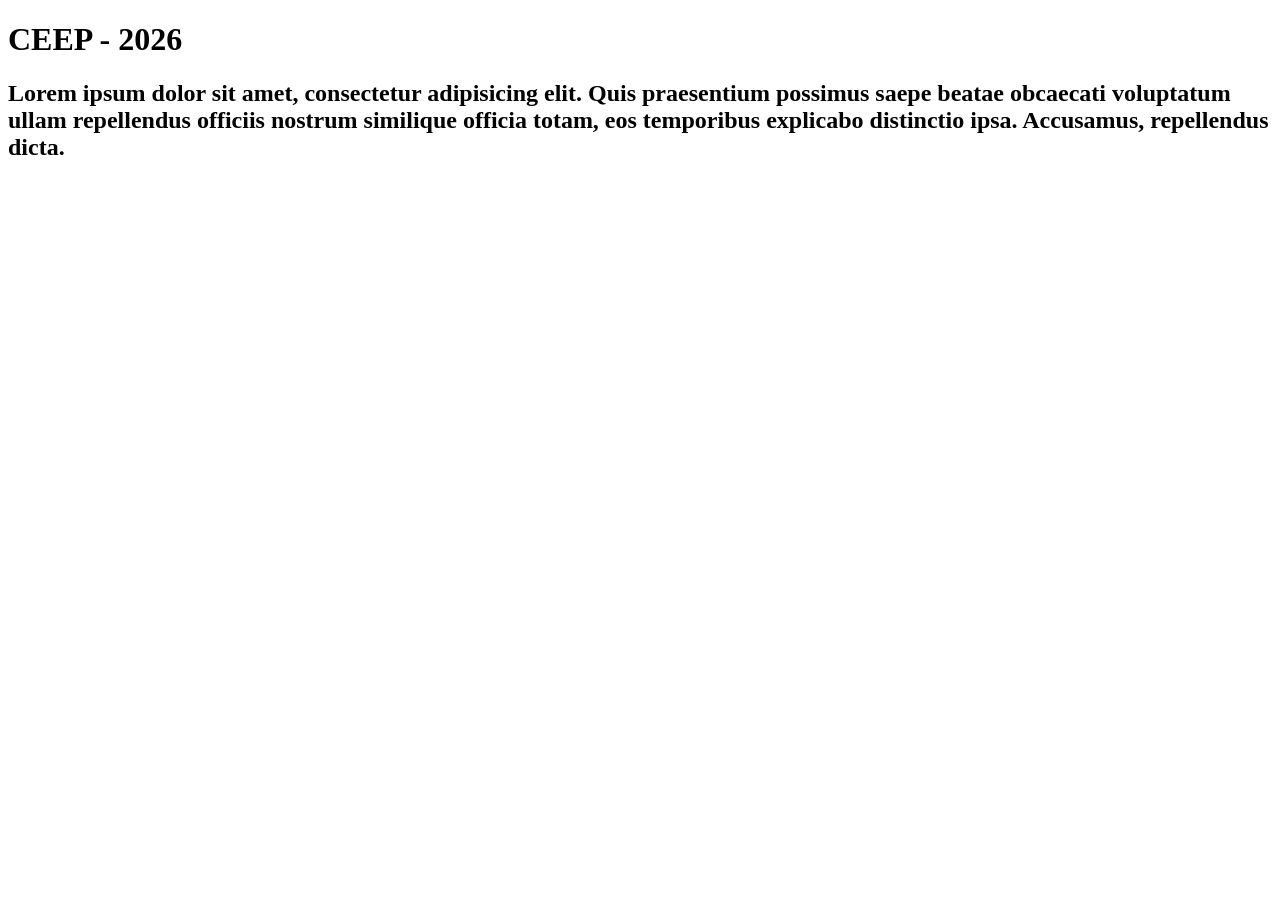
==== index.html @ ba8e7e2d "Add files via upload" ====
<!DOCTYPE html>
<html lang="pt-br">
<head>
    <meta charset="UTF-8">
    <meta name="viewport" content="width=device-width, initial-scale=1.0">
    <title>CEEP - 2026</title>
</head>
<body>
    <h1>CEEP - 2026</h1>
    <H2>Lorem ipsum dolor sit amet, consectetur adipisicing elit. Quis praesentium possimus saepe beatae obcaecati voluptatum ullam repellendus officiis nostrum similique officia totam, eos temporibus explicabo distinctio ipsa. Accusamus, repellendus dicta.
    </H2>
    
</body>
</html>
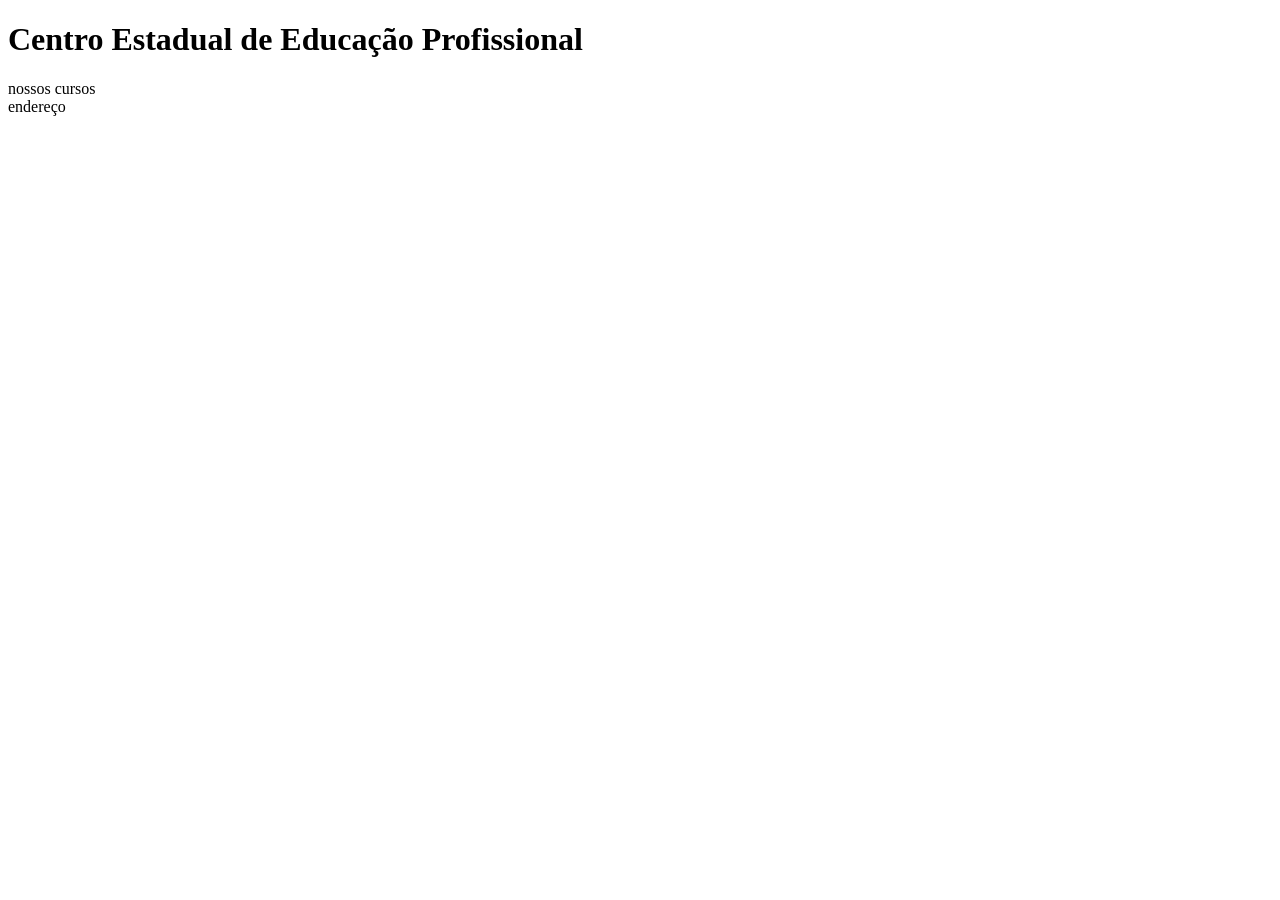
==== commit 5d7fe598: "Add files via upload" ====
--- a/index.html
+++ b/index.html
@@ -6,9 +6,14 @@
     <title>CEEP - 2026</title>
 </head>
 <body>
-    <h1>CEEP - 2026</h1>
-    <H2>Lorem ipsum dolor sit amet, consectetur adipisicing elit. Quis praesentium possimus saepe beatae obcaecati voluptatum ullam repellendus officiis nostrum similique officia totam, eos temporibus explicabo distinctio ipsa. Accusamus, repellendus dicta.
-    </H2>
+   <header>
+    <h1>Centro Estadual de Educação Profissional</h1>
+   </header>
     
+   <main>
+    nossos cursos
+   </main>
+
+   <footer>endereço</footer>
 </body>
 </html>
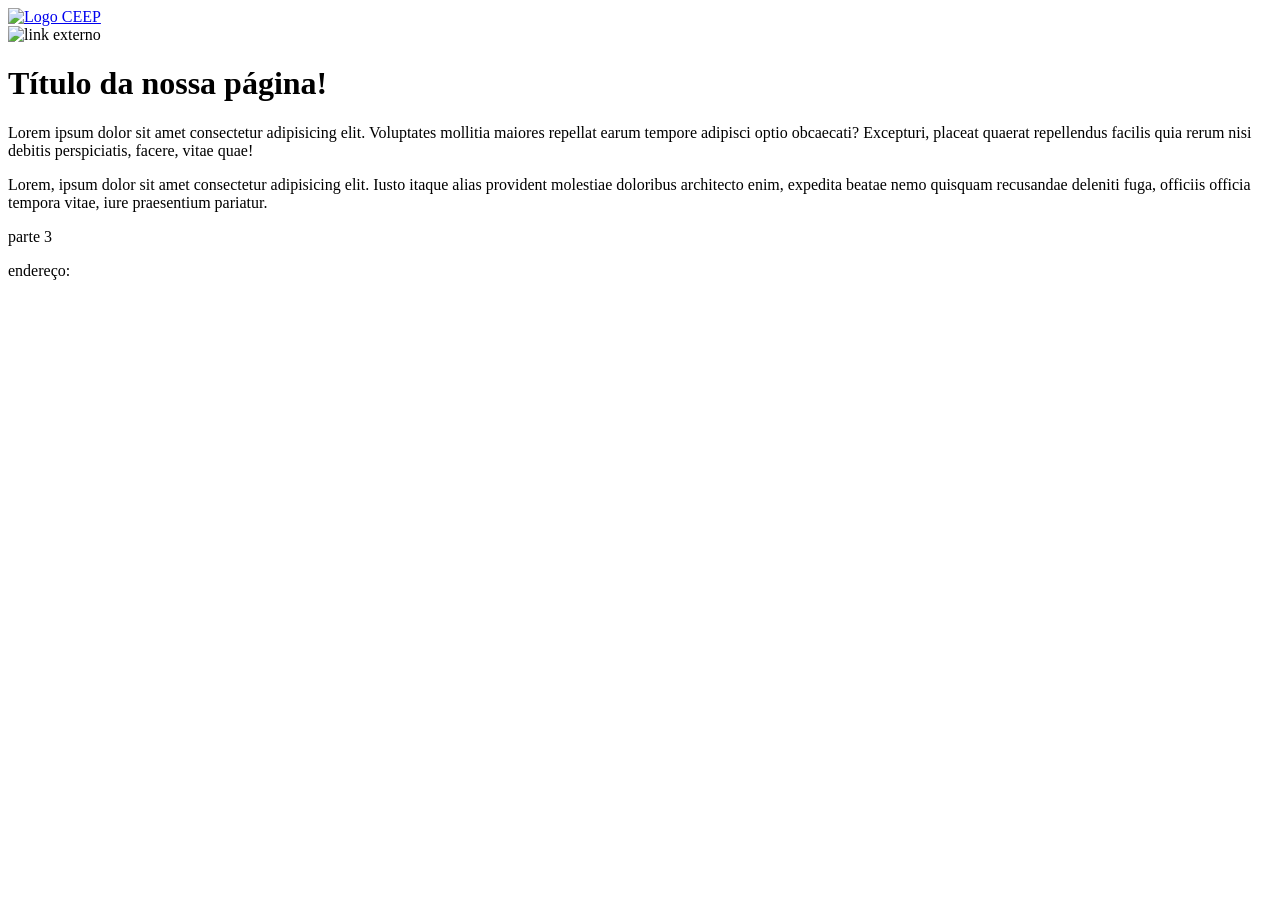
==== commit f3b72b30: "Add files via upload" ====
--- a/index.html
+++ b/index.html
@@ -1,19 +1,74 @@
-<!DOCTYPE html>
-<html lang="pt-br">
-<head>
-    <meta charset="UTF-8">
-    <meta name="viewport" content="width=device-width, initial-scale=1.0">
-    <title>CEEP - 2026</title>
-</head>
-<body>
-   <header>
-    <h1>Centro Estadual de Educação Profissional</h1>
-   </header>
-    
-   <main>
-    nossos cursos
-   </main>
-
-   <footer>endereço</footer>
-</body>
+<!DOCTYPE html>
+<html lang="PT-br">
+
+<head>
+    <meta charset="UTF-8">
+    <meta name="viewport" content="width=device-width, initial-scale=1.0">
+
+    <!--link do Favicon-->
+    <link rel="apple-touch-icon" sizes="180x180" href="/apple-touch-icon.png">
+    <link rel="icon" type="image/png" sizes="32x32" href="/favicon-32x32.png">
+    <link rel="icon" type="image/png" sizes="16x16" href="/favicon-16x16.png">
+    <link rel="manifest" href="/site.webmanifest">
+
+    <link rel="shortcut icon" href="./ironmainceep/favicon-16x16.png" type="image/x-icon">
+    <title>CEEP</title>
+
+    <!--Reset css
+    <link rel="stylesheet" href="./reset.css">-->
+
+    <!--link para o css-->
+    <link rel="stylesheet" href="./style.css">
+</head>
+
+<body>
+    <header class="main-header">
+        <a href="./pagina1.html">
+
+            <img src="./android-chrome-512x512.png" alt="Logo CEEP" width="150 px" background-position:>
+        </a>
+
+        <br>
+
+        <img src="https://conteudo.imguol.com.br/c/entretenimento/a7/2017/11/17/beterraba-suco-crua-1510937746041_v2_300x225.jpg.webp"
+            alt="link externo">
+
+        <h1>Título da nossa página!</h1>
+
+    </header>
+    <main>
+
+        <p>Lorem ipsum dolor sit amet consectetur adipisicing elit.
+            Voluptates mollitia maiores repellat earum tempore adipisci
+            optio obcaecati? Excepturi, placeat quaerat repellendus
+            facilis quia rerum nisi debitis perspiciatis, facere,
+            vitae quae!</p>
+        <p>Lorem, ipsum dolor sit amet consectetur adipisicing elit.
+            Iusto itaque alias provident molestiae doloribus architecto
+            enim, expedita beatae nemo quisquam recusandae deleniti
+            fuga, officiis officia tempora vitae, iure praesentium
+            pariatur.</p>
+        <p>parte 3</p>
+    </main>
+
+    <footer>
+        <p>
+            endereço:
+        </p>
+    </footer>
+
+    <!--acessibilidade: vlibras-->
+    <div vw class="enabled">
+        <div vw-access-button class="active"></div>
+        <div vw-plugin-wrapper>
+            <div class="vw-plugin-top-wrapper"></div>
+        </div>
+    </div>
+    <script src="https://vlibras.gov.br/app/vlibras-plugin.js"></script>
+    <script>
+        new window.VLibras.Widget('https://vlibras.gov.br/app');
+    </script>
+
+</body>
+
 </html>
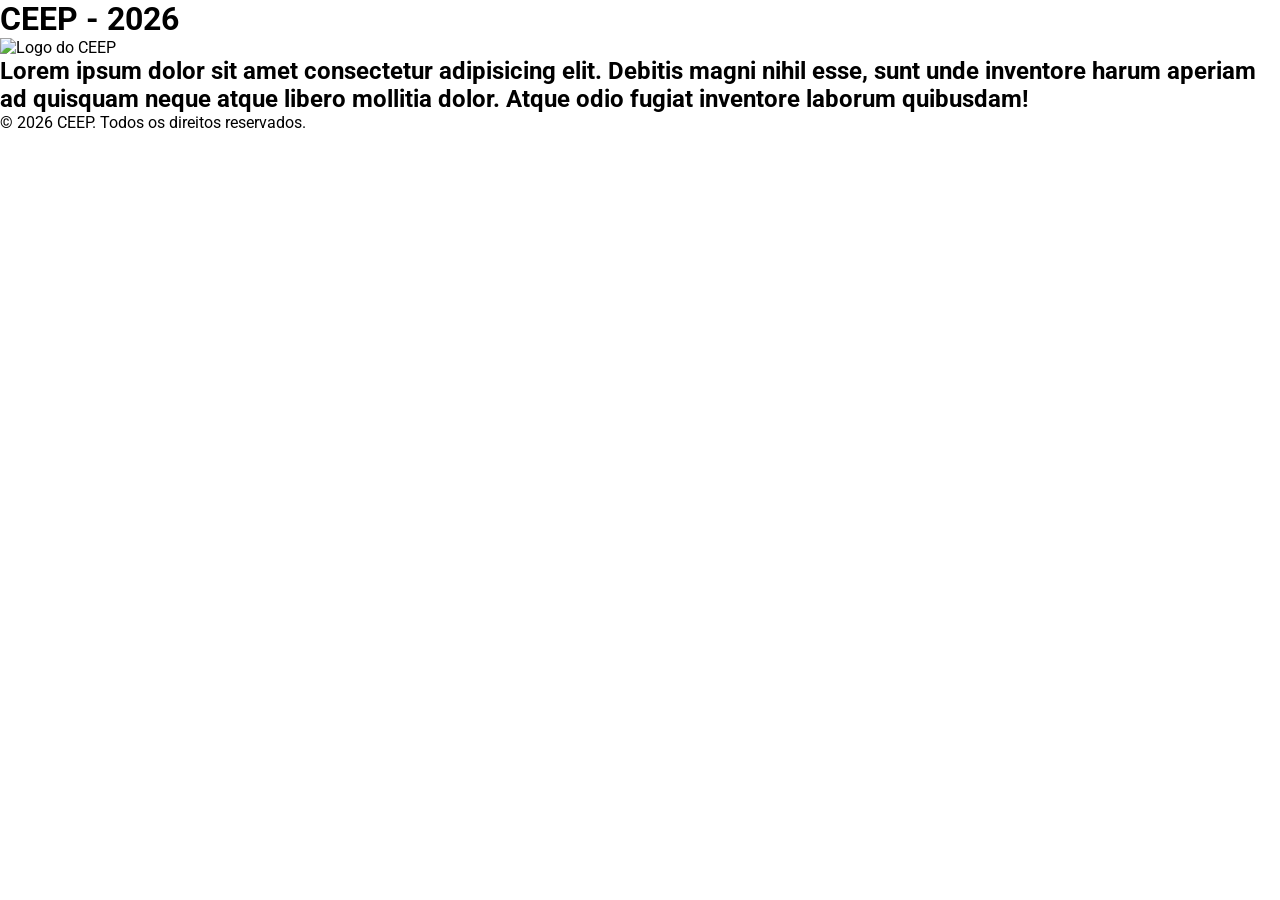
==== commit d30c7741: "Add files via upload" ====
--- a/index.html
+++ b/index.html
@@ -1,74 +1,25 @@
 <!DOCTYPE html>
-<html lang="PT-br">
-
+<html lang="pt-br">
 <head>
     <meta charset="UTF-8">
     <meta name="viewport" content="width=device-width, initial-scale=1.0">
+    <title>CEEP - 2026</title>
+    <link rel="stylesheet" href="style.css">
+    
+</head>
+<body>
+    <header>
+    <h1>CEEP - 2026</h1>
+    </header>
 
-    <!--link do Favicon-->
-    <link rel="apple-touch-icon" sizes="180x180" href="/apple-touch-icon.png">
-    <link rel="icon" type="image/png" sizes="32x32" href="/favicon-32x32.png">
-    <link rel="icon" type="image/png" sizes="16x16" href="/favicon-16x16.png">
-    <link rel="manifest" href="/site.webmanifest">
-
-    <link rel="shortcut icon" href="./ironmainceep/favicon-16x16.png" type="image/x-icon">
-    <title>CEEP</title>
-
-    <!--Reset css
-    <link rel="stylesheet" href="./reset.css">-->
-
-    <!--link para o css-->
-    <link rel="stylesheet" href="./style.css">
-</head>
-
-<body>
-    <header class="main-header">
-        <a href="./pagina1.html">
-
-            <img src="./android-chrome-512x512.png" alt="Logo CEEP" width="150 px" background-position:>
-        </a>
-
-        <br>
-
-        <img src="https://conteudo.imguol.com.br/c/entretenimento/a7/2017/11/17/beterraba-suco-crua-1510937746041_v2_300x225.jpg.webp"
-            alt="link externo">
-
-        <h1>Título da nossa página!</h1>
-
-    </header>
+    <img src="CEEPlogobrasao-main/CEEPlogobrasao-main/1.webp" alt="Logo do CEEP">
     <main>
-
-        <p>Lorem ipsum dolor sit amet consectetur adipisicing elit.
-            Voluptates mollitia maiores repellat earum tempore adipisci
-            optio obcaecati? Excepturi, placeat quaerat repellendus
-            facilis quia rerum nisi debitis perspiciatis, facere,
-            vitae quae!</p>
-        <p>Lorem, ipsum dolor sit amet consectetur adipisicing elit.
-            Iusto itaque alias provident molestiae doloribus architecto
-            enim, expedita beatae nemo quisquam recusandae deleniti
-            fuga, officiis officia tempora vitae, iure praesentium
-            pariatur.</p>
-        <p>parte 3</p>
+    <h2>Lorem ipsum dolor sit amet consectetur adipisicing elit. Debitis magni nihil esse, sunt unde inventore harum aperiam ad quisquam neque atque libero mollitia dolor. Atque odio fugiat inventore laborum quibusdam!</h2>
     </main>
 
     <footer>
-        <p>
-            endereço:
-        </p>
+    <p>&copy; 2026 CEEP. Todos os direitos reservados.</p>
     </footer>
-
-    <!--acessibilidade: vlibras-->
-    <div vw class="enabled">
-        <div vw-access-button class="active"></div>
-        <div vw-plugin-wrapper>
-            <div class="vw-plugin-top-wrapper"></div>
-        </div>
-    </div>
-    <script src="https://vlibras.gov.br/app/vlibras-plugin.js"></script>
-    <script>
-        new window.VLibras.Widget('https://vlibras.gov.br/app');
-    </script>
-
+    
 </body>
-
 </html>
--- a/style.css
+++ b/style.css
@@ -0,0 +1,17 @@
+@import url('https://fonts.googleapis.com/css2?family=Roboto:ital,wght@0,100..900;1,100..900&family=Sekuya&display=swap');
+body {
+    font-family:'Roboto', Arial, Arial, Helvetica, sans-serif;
+}
+:root {
+    --vermelho-ceep: #cc0000;
+    --amarelo-ceep: #ffcc00;
+    --cinza-ceep-claro: #cccccc;
+    --branco-ceep: #ffffff;
+}
+
+* {
+    margin: 0;
+    padding: 0;
+    box-sizing: border-box;
+}
+
